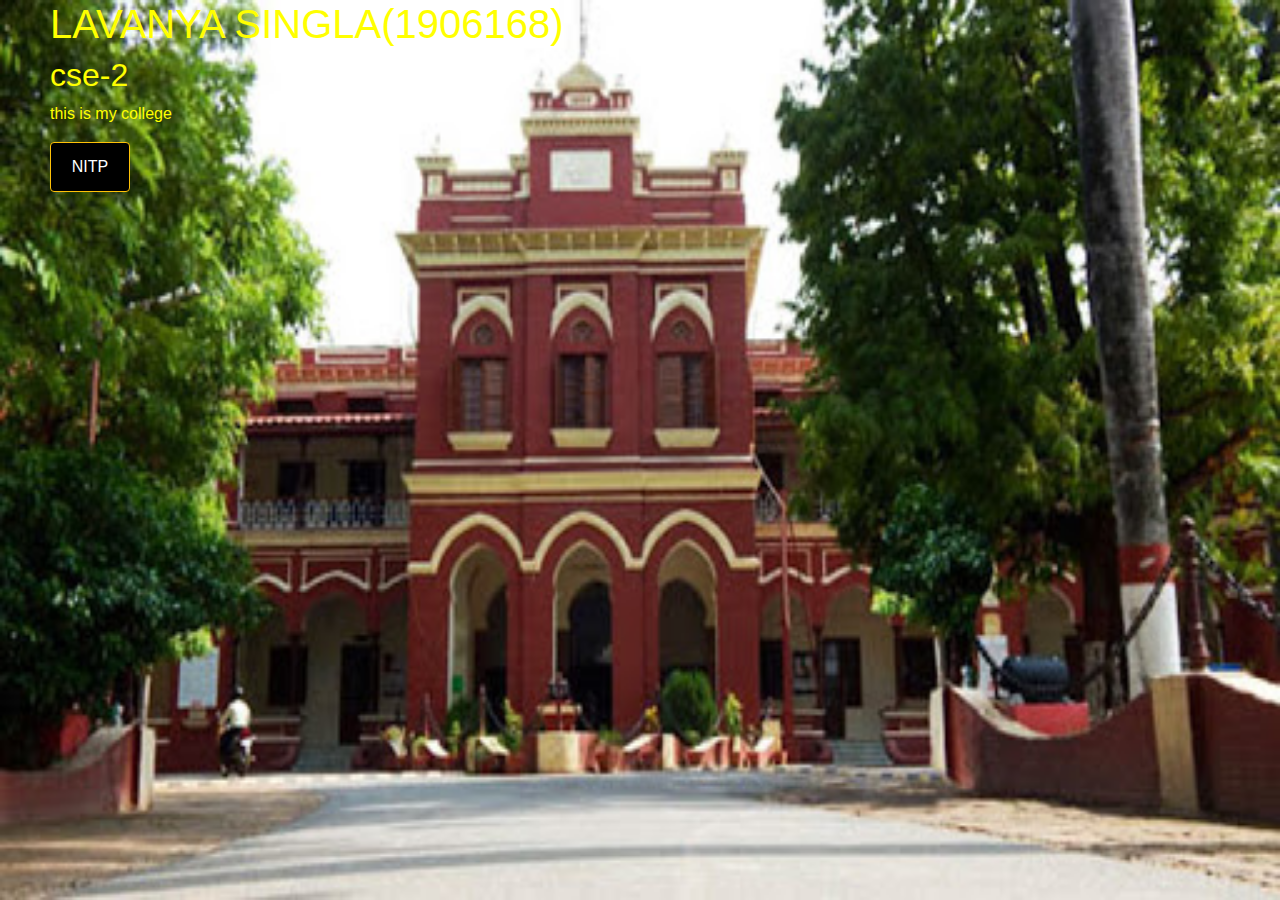
==== 16-10/responsive.html @ b1463cbc "Add files via upload" ====
<!DOCTYPE html>
<html>
<head>
<meta charset="utf-8">
<meta name="viewport" content="width=device-width,initial scale=1">
<link rel="stylesheet" 
href="https://stackpath.bootstrapcdn.com/bootstrap/4.3.1/css/bootstrap.min.css"
integrity="sha384-ggOyR0iXCbMQv3Xipma34MD+dH/1fQ784/j6cY/iJTQUOhcWr7x9JvoRxT2MZw1T" crossorigin="anonymous">
<link rel="stylesheet"  type="text/css" href="response.css">
<style>
body{
background-image:nitpb.jpg;
background-repeat:no-repeat;
background-size:100% 100%;}
html{
height:100%;}
.butt{ width: 80px;
height: 50px;
background-color:black;
color:white;
transition: width 1s, height 1s;
margin-left:50px;}
.butt:hover{
background-color:yellow;
width:200px;
height:100px;
border: 4px dashed blue;}
.text,.name,.branch{ color:yellow;
margin-left:50px;}
#ni:hover{font-size:xx-large;
color:blue;}

</style>
</head>
<body
background="nitpb.jpg">
<h1 class="text-uppercase name">  lavanya singla(1906168)</h1>
<h2 class="text-lowercase branch"> CSE-2</h2>
<p class="text">this is my college</p>
<button type="button" class="btn btn-warning text-uppercase butt"><div id="ni"> nitp</div></button>
</body>
</html>
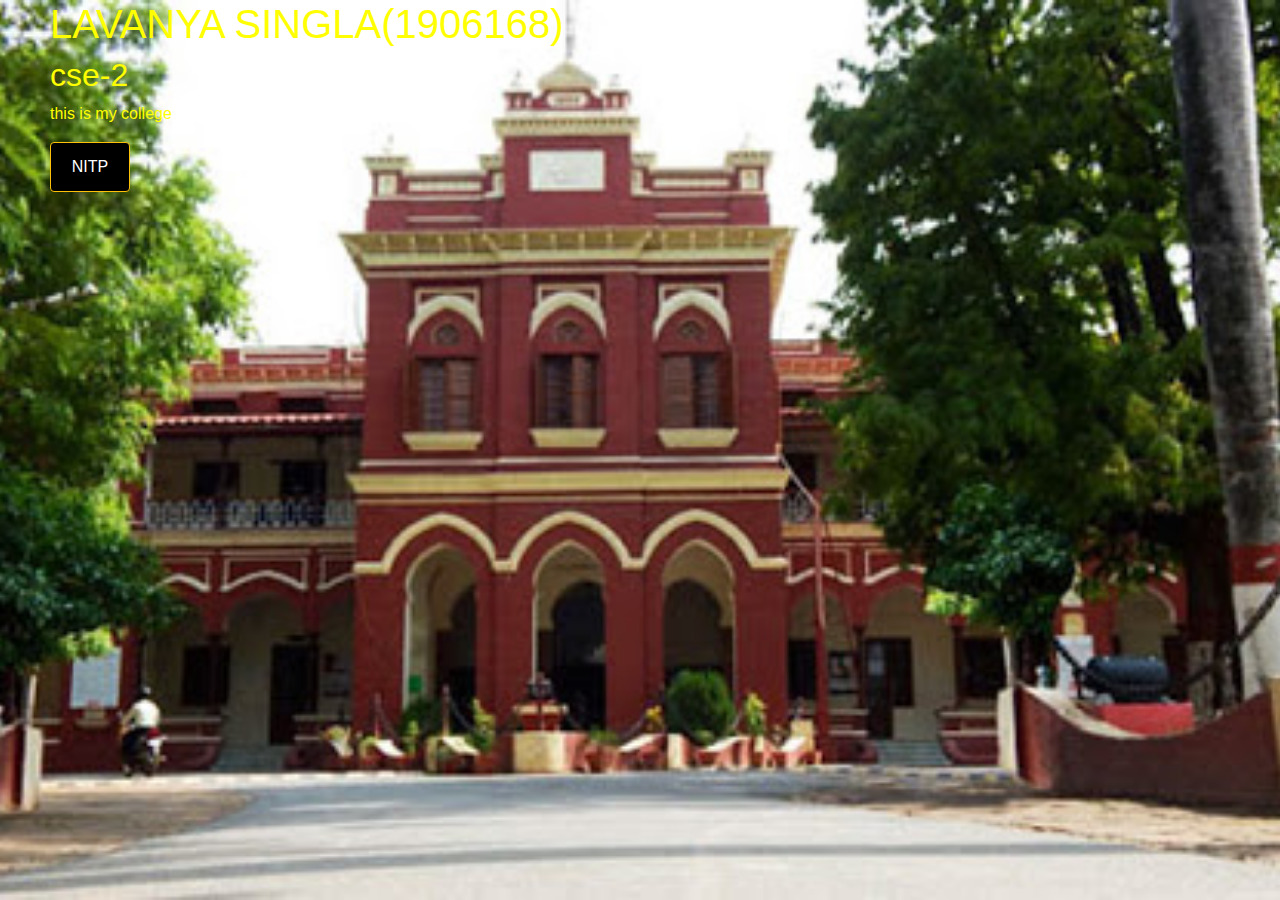
==== commit 69c10c17: "Add files via upload" ====
--- a/16-10/responsive.html
+++ b/16-10/responsive.html
@@ -11,7 +11,9 @@
 body{
 background-image:nitpb.jpg;
 background-repeat:no-repeat;
-background-size:100% 100%;}
+background-size:cover;
+background-position:center center;
+background-attachment:fixed;}
 html{
 height:100%;}
 .butt{ width: 80px;
@@ -29,6 +31,8 @@
 margin-left:50px;}
 #ni:hover{font-size:xx-large;
 color:blue;}
+img{width:100%;
+height:auto;}
 
 </style>
 </head>
